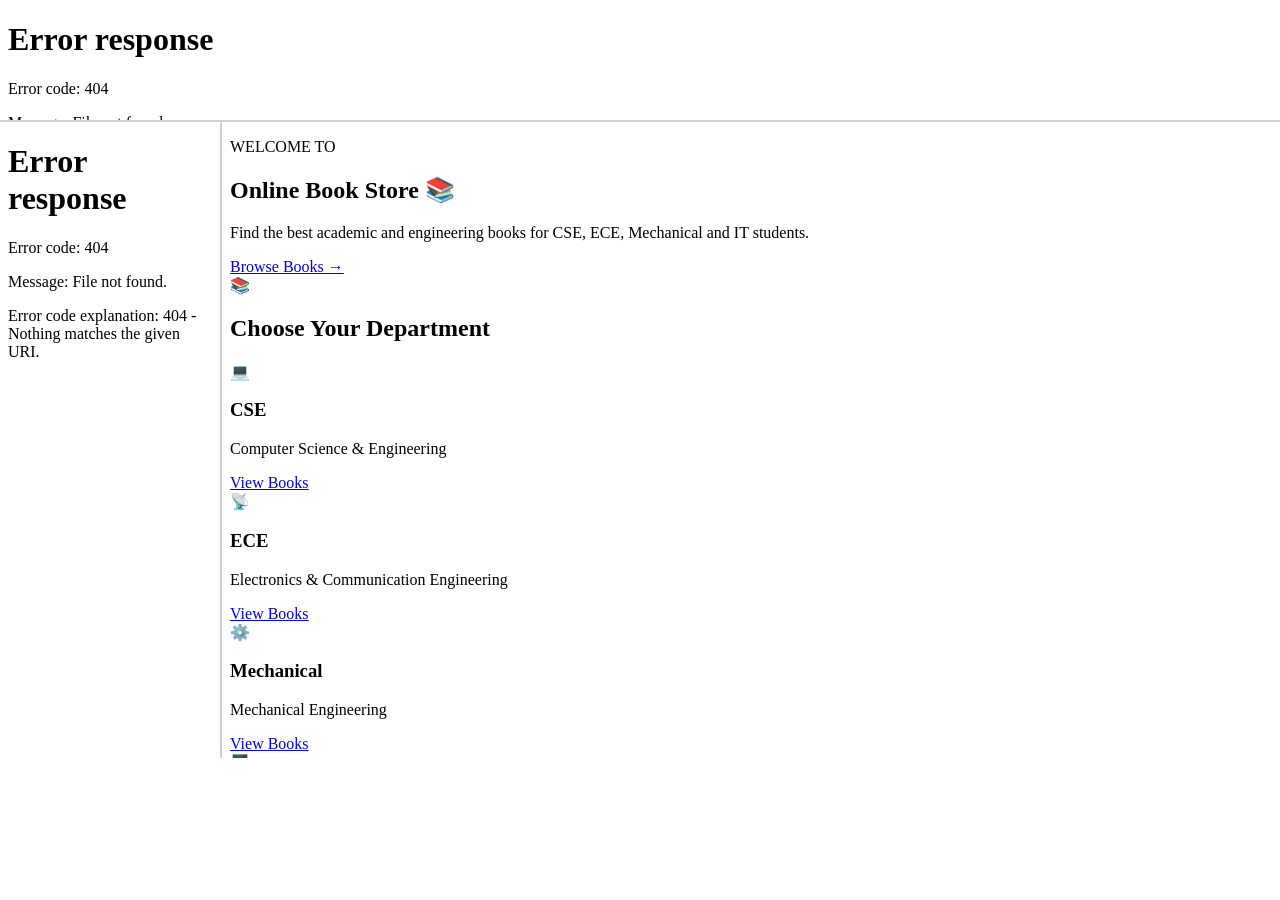
==== index.html @ bd6b9bca "Create index.html" ====
<!DOCTYPE html>
<html lang="en">

<head>

   <meta name="google-site-verification" content="OiP1XtDfq0-SSMoyr3mTDBlRa2sxiXir-8r33nlPM_Q" />
    <title>Online Book Store</title>
</head>

<frameset rows="120,*,140" frameborder="1" border="2">

    <!-- TOP FRAME -->
    <frame
        src="top.html"
        name="topFrame"
        scrolling="no"
        noresize
    >

    <!-- LEFT + MAIN FRAME -->
    <frameset cols="220,*">

        <frame
            src="side.html"
            name="sideFrame"
            noresize
        >

        <frame
            src="home.html"
            name="mainFrame"
        >

    </frameset>
        </frameset>

    <!-- FOOTER FRAME: NEW ADDITION -->
    <frame
        src="footer.html"
        name="footerFrame"
        scrolling="no"
        noresize
    >

</frameset>

 
</frameset>

</html>
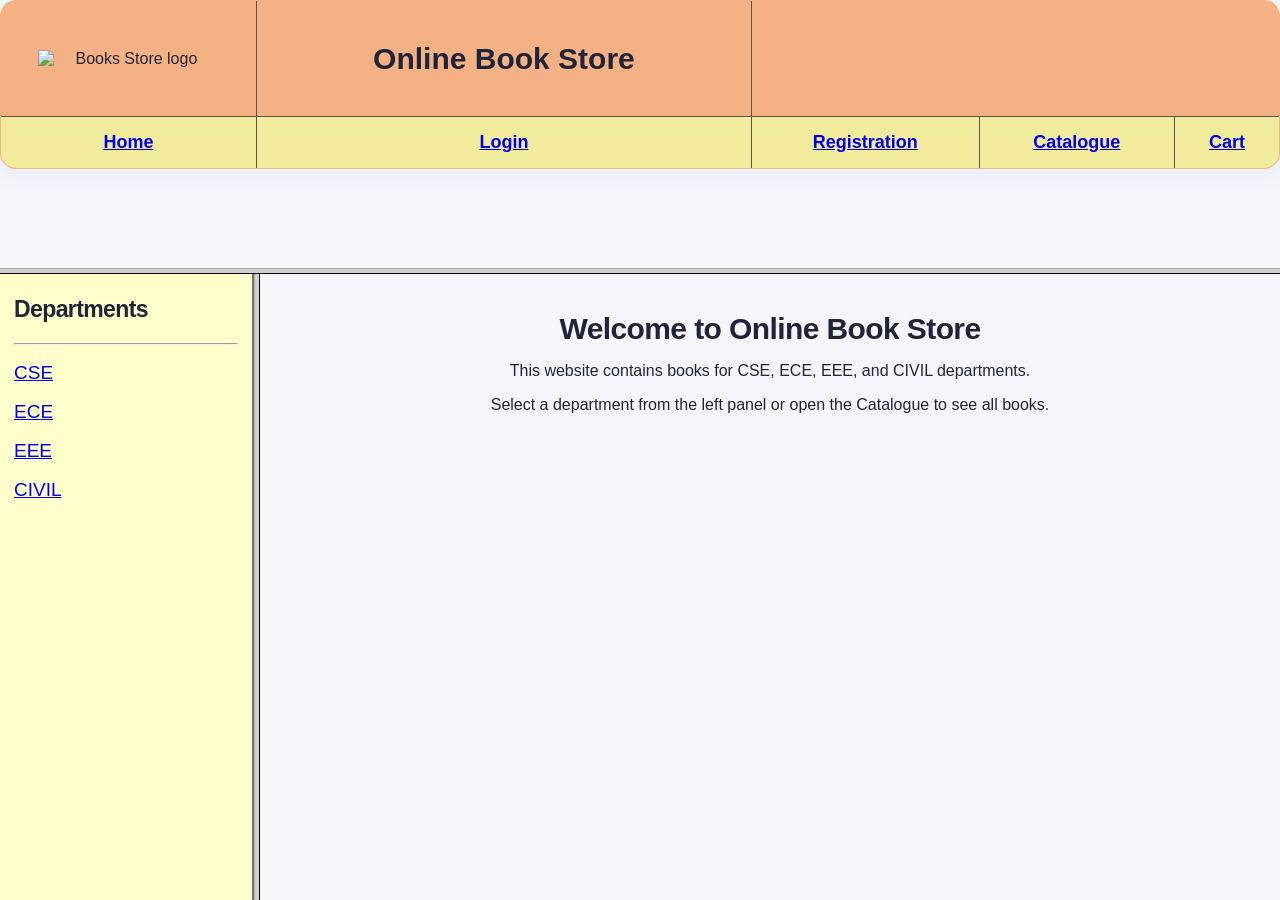
==== commit a8a14fc5: "Add files via upload" ====
--- a/index.html
+++ b/index.html
@@ -1,50 +1,11 @@
 <!DOCTYPE html>
 <html lang="en">
-
-<head>
-
-   <meta name="google-site-verification" content="OiP1XtDfq0-SSMoyr3mTDBlRa2sxiXir-8r33nlPM_Q" />
-    <title>Online Book Store</title>
-</head>
-
-<frameset rows="120,*,140" frameborder="1" border="2">
-
-    <!-- TOP FRAME -->
-    <frame
-        src="top.html"
-        name="topFrame"
-        scrolling="no"
-        noresize
-    >
-
-    <!-- LEFT + MAIN FRAME -->
-    <frameset cols="220,*">
-
-        <frame
-            src="side.html"
-            name="sideFrame"
-            noresize
-        >
-
-        <frame
-            src="home.html"
-            name="mainFrame"
-        >
-
-    </frameset>
-        </frameset>
-
-    <!-- FOOTER FRAME: NEW ADDITION -->
-    <frame
-        src="footer.html"
-        name="footerFrame"
-        scrolling="no"
-        noresize
-    >
-
+<head><meta charset="UTF-8"><meta name="viewport" content="width=device-width,initial-scale=1.0"><title>Online Book Store</title></head>
+<frameset rows="30%,70%">
+  <frame src="top.html" name="top" title="Book store header">
+  <frameset cols="20%,80%">
+    <frame src="left.html" name="left" title="Departments">
+    <frame src="home.html" name="right" title="Main content">
+  </frameset>
 </frameset>
-
- 
-</frameset>
-
 </html>
